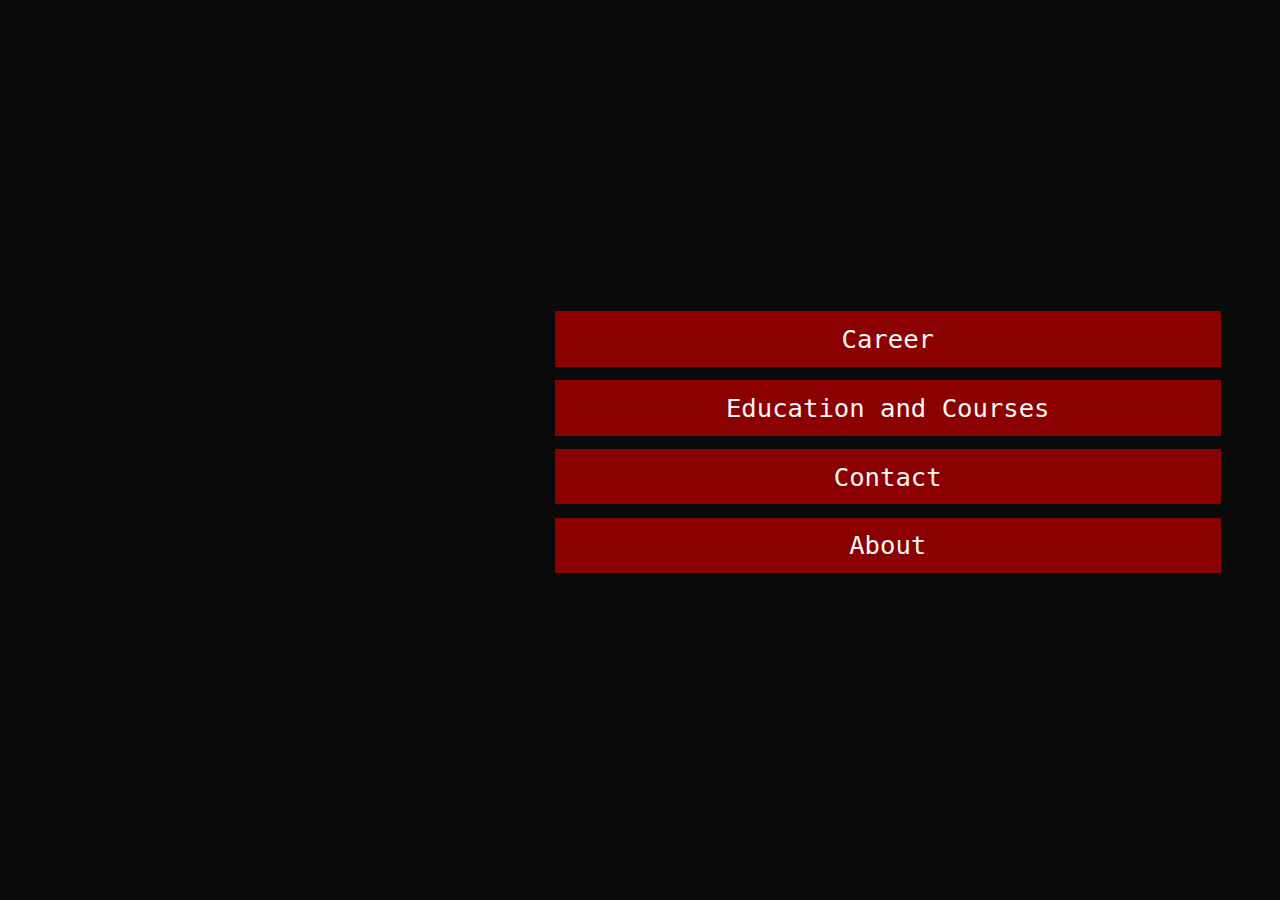
==== index.html @ df391227 "First commit :D" ====
<!DOCTYPE html>
<html lang="en">
<head>
    <meta charset="UTF-8">
    <meta http-equiv="X-UA-Compatible" content="IE=edge">
    <meta name="viewport" content="width=device-width, initial-scale=1.0">
    <link rel="stylesheet" href="css/style.css">
    <title>Hello</title>
</head>
<body>


    <div class="c3">

        <div class="c2">
            <object class="blob" type="text/html" data="elements/blob.html"></object>        
        </div>

        <div class="c1">
            <div class="menu1Btn" onclick="location.href='career.html';">Career <div class="drop"></div> </div>
            <div class="menu1Btn" onclick="location.href='ed.html';">Education and Courses <div class="drop"></div> </div>
            <div class="menu1Btn" onclick="location.href='ctt.html';">Contact <div class="drop"></div> </div>
            <div class="menu1Btn" onclick="location.href='about.html';">About <div class="drop"></div> </div>       
        </div>
        
    </div>
    

</body>
</html>
---- css/style.css ----
/* 

vermelho = #8b0000
vermelho 25% mais escuro = #6f0000
vermelho 25% mais claro = #ae0000
azul petróleo = #084d6e
branco fumaça = #f5f5f5 / #c8c8c8 / # 9c9c9c / #737373 / #4c4c4c / #282828
preto fumaça = #0a0a0a


*/

body{
  background-color: #0a0a0a;
  color: #f5f5f5;
  font-family: monospace;
  text-align: center;
  font-size: 1.5vmax;

}

.centralized{
  justify-content: center;
  align-content: center;
  display:grid
}

.pic{
  width:200px;
  height: 200px;
}

@keyframes floating {
  0% {
    transform: translate(0%, 0%);  
  }
  
  50% {
    transform: translate(0%, -10%);  
  }

  100% {
    transform: translate(0%, 0%);  
  }
}

.menu1Btn{
  text-align: center;
  color: #f5f5f5;
  background-color: #8b0000;
  padding: 1vmax;
  margin-top: 2%;
  font-size: 2vmax;
  width: 50vw;
}

.menu1Btn:hover{
  background-color: #6f0000;
  border: 2px;
  border-color: #f5f5f5;
  animation: floating 2s infinite;
}

.c1{
  display:grid;
  justify-content: center;
  align-content: center;
}

.c2{
  display:grid;
  justify-content: center;
  align-content: center;
}

.c3{
  width: 95vw;
  height: 95vh;
  display: flex;
  flex-direction: row;
  justify-content: space-evenly;
  align-content: stretch;  
}

.c4{
  display:grid;
  justify-content: center;
  align-content: center;
  height: 85vh;
}

.blob{
  height:60vh;
  width: 60vh;
}

@media(max-width: 700px){
  .c3{
    flex-direction: column;
  }
  .blob{
    height:50vh;
    width: 50vh;
    margin-bottom: -100px;
    align-content: none;
    
  }
  .menu1Btn{
    width:70vw;
  }

 }
.drop {
  width: 1vmax;
  height: 1vmax;
  rotate: 45deg;
  border-bottom-right-radius: 50%;
  border-bottom-left-radius: 50%;
  border-top-right-radius: 50%;
  position: relative;
  margin-top: -1vmax;
}


@keyframes drop {
  0% {
    bottom: 0px;
    opacity: 1;
  }
  
  100% {
    opacity: 0;
    bottom: -170px;
  }
}

.menu1Btn:hover .drop {
  animation: drop 1s cubic-bezier(1,.19,.66,.12) .1s infinite;
  background-color: #6f0000;
  display:block;
}

.nav-bar{
  background-color: #8b0000;
  height: 4vmax;
  position: sticky;
  top: 0;
  font-size: 3vmax;
  justify-content: center;
  align-content: center;
}

.content-card{
  background-color: #f5f5f5;
  margin: 1vmax;
  padding: 1vmax;
  width: 75vw;
}

h1{
  color: #0a0a0a;
}

h3{
  color: #0a0a0a;
  text-align: left;
}
h4,h5,h6{
  color: #0a0a0a;
  text-align: left;
  margin:0%;
  margin-right: 1vmax;
}

p{
  color: #0a0a0a;
  text-align: left;
}

.infos{
  display:flex;
}

.ctticon{
  font-size: 3vmax;
}

i{
  color:#8b0000;
  padding: 0.5vmax;
  font-family: monospace;
}
i:hover{
  color: #f5f5f5;
  background-color: #8b0000;
}

.icons{
  display:inline-flexbox;
  justify-content:flex-start;
  grid-template-columns: repeat(3);
}
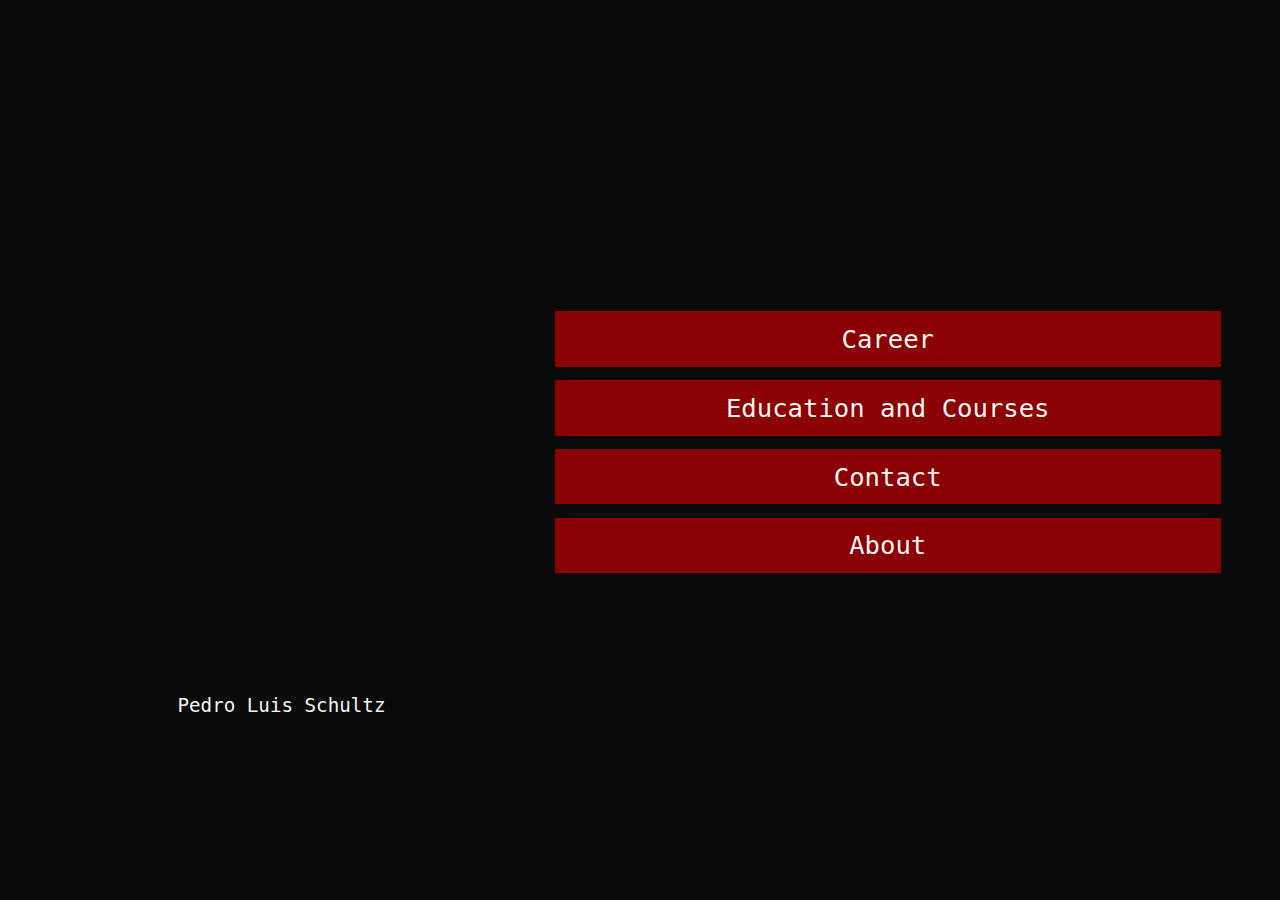
==== commit 4c0b4158: "First Commit :D" ====
--- a/index.html
+++ b/index.html
@@ -13,7 +13,7 @@
     <div class="c3">
 
         <div class="c2">
-            <object class="blob" type="text/html" data="elements/blob.html"></object>        
+            <object class="blob" type="text/html" data="elements/blob.html"> </object> Pedro Luis Schultz
         </div>
 
         <div class="c1">
